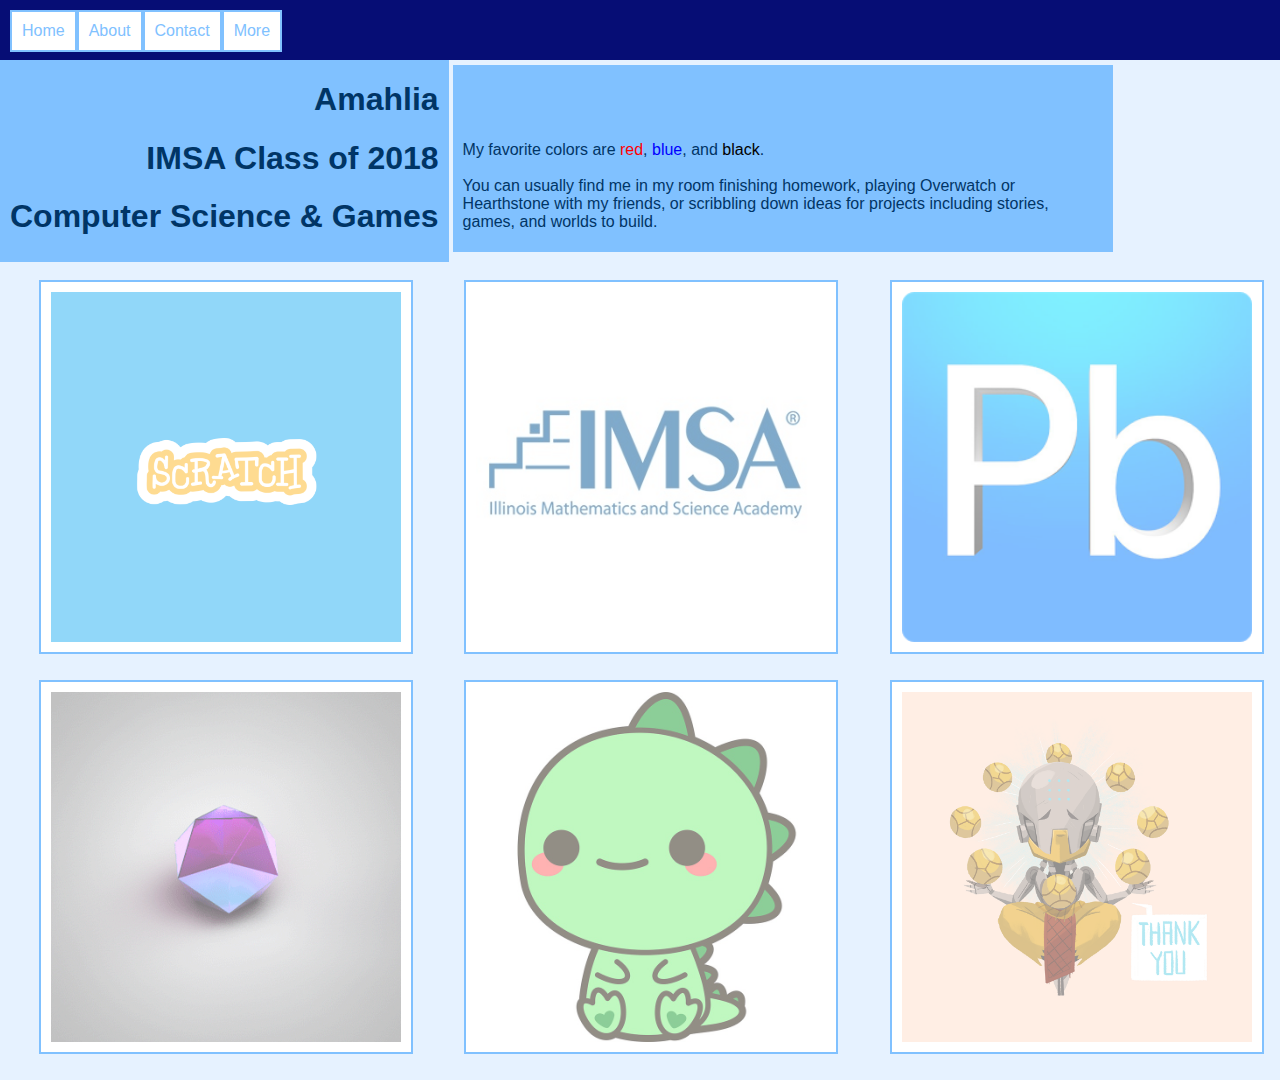
==== aboutme.html @ fbb86a7e "Upload" ====
<?DOCTYPE html>
<head>
  <title>Amahlia</title>
  <link rel="stylesheet" type="text/css" href="aboutme.css">
  <script src="aboutme.js"></script>
</head>
<body>
	<div class="navbar">
		<ul>
			<li><a class="nav" href="home.html" target=_blank>Home</a></li>
			<li><a class="nav" href="aboutme.html" target=_blank>About</a></li>
		 	<li><a class="nav" href="contact.html" target=_blank>Contact</a></li>
		 	<li><a class="nav" href="mybootstrapsite.html" target=_blank>More</a></li>
		</ul>
	</div>
	<div id="divAmahlia"; style="background-color:#80c1ff;color:#003566;">
	 	<h1>Amahlia</h1>
	 	<h1>IMSA Class of 2018</h1>
	 	<h1>Computer Science & Games</h1>
	</div>

	<div id="div1"; style="background-color:#80c1ff;color:#003566;">
	    <p>My favorite colors are <font color="red";>red</font>, <font color="blue";>blue</font>, and <font color="black";>black</font>. </br> </br> You can usually find me in my room finishing homework, playing Overwatch or Hearthstone with my friends, or scribbling down ideas for projects including stories, games, and worlds to build.</p>
	</div>
	<br>
	<br>

	  <div class="divImage">
	  	<a class="img" href="https://scratch.mit.edu/users/mourningstar/" target=_blank><img src="scratch.png" class="imgLink" alt="Scratch" style="width:350px;height:350px;"></a>
	  </div>

	  <div class="divImage">
	  	<a class="img" href="https://imsa.edu/" target=_blank><img src="IMSA.jpg" class="imgLink" alt="IMSA" style="width:350px;height:350px;"></a>
	  </div>

	  <div class="divImage">
	  	<a class="img" href="http://protobowl.com/feynman-sleeping-jupiter" target=_blank><img src="protobowl.png" class="imgLink" alt="Protobowl" style="width:350px;height:350px;"></a>
	  </div>

	  <div class="divImage">
	  	<a class="img" href="https://soundcloud.com/mo_rningstar" target=_blank><img src=gem.gif class="imgLink" alt="Soundcloud" style="width:350px;height:350px;"></a>
	  </div>

	  <div class="divImage">
	  	<a class="img" href="https://musescore.com/mourningstar" target=_blank><img src=dino1.jpg class="imgLink" alt="Musescore" style="width:350px;height:350px;"></a>
	  </div>

	  <div class="divImage">
	  	<a class="img" href="https://www.reddit.com/r/overwatch" target=_blank><img src=zenyatta.png class="imgLink" alt="Overwatch" style="width:350px;height:350px;"></a>
	  </div>
  
  
</body>
</html>
---- aboutme.css ----
body, html {
    height: 100%;
    margin: 0;
    background-color: #e6f2ff;
}

#demo {
  text-align: center;
  position: absolute;
  top: 5%;
  left: 50%;
  transform: translate(-50%, -5%);
  color: black;
}

#info {
	font-family: "Helvetica Neue", Helvetica, Arial, sans-serif;
}

.hero-image {
  background-image: url("moon.jpg");
  height: 100%;
  background-position: center;
  background-repeat: no-repeat;
  background-size: cover;
  position: relative;
}

.hero-text {
  font-family: "Helvetica Neue", Helvetica, Arial, sans-serif;
  text-align: center;
  position: absolute;
  top: 30%;
  left: 50%;
  transform: translate(-50%, -30%);
  color: black;
}

.hero-text button {
  border: none;
  outline: 0;
  display: inline-block;
  padding: 10px 25px;
  color: black;
  background-color: #b8d8f9;
  text-align: center;
  cursor: pointer;

}

.hero-text button:hover {
  color: white;
}


ul {
    list-style-type: none;
    margin: 0;
    padding: 10px;
}

li {
	display: inline-block;
	float:left;
}

.navbar {
	position: fixed;
	margin: 0px;
	width: 100%;
	height: 60px;
    
    background-color: #060d75;
    
}

a.nav:link, visited {
    color: blue;
    font-family: Trebuchet, sans-serif;
    text-decoration: none;
    background-color: #FFFFFF;
    border: 2px solid #80c1ff;
    color: #80c1ff;
    padding: 10px;
    text-align: center; 
    text-decoration: none;
    display: inline-block;
}

a.nav:hover, active {
    color: white;
    background-color: #fc94c8;

}

#divAmahlia {
	max-width: 50%;
	padding-top: 60px;
	margin:auto;
	font-family: Trebuchet, sans-serif;
	padding-left: 10px;
	padding-right: 10px;
	padding-bottom: 5px;
	text-align: right;
	display: inline-block;
		
}

#div1 {
	max-width: 50%;
	padding-top: 60px;
	margin:auto;
	font-family: Trebuchet, sans-serif;
	padding-left: 10px;
	padding-right: 10px;
	padding-bottom: 5px;
	text-align: left;
	display: inline-block;
	
	
}

.divImage {
	float: left;
	margin-left: 2%;
	font-family: Trebuchet, sans-serif;
	text-align: center;
	display: inline-block;
	
	width:400px; 
	height:400px;
	}



.imgLink {
	opacity: 0.5;
}

a.img {

}

a.img:link, visited {
    color: blue;
    font-family: Trebuchet, sans-serif;
    text-decoration: none;
    background-color: #FFFFFF;
    border: 2px solid #80c1ff;
    color: #80c1ff;
    padding: 10px;
    text-align: center; 
    text-decoration: none;
    display: inline-block;
}

a.img:hover, active {
    color: black;
    background-color: #fc94c8;
}

#contactHeader {
	padding-top: 80px;
}
#input {

}

#medium {

}

#map {
	height: 400px;
    
    max-width: 500px;
    float: right;
}
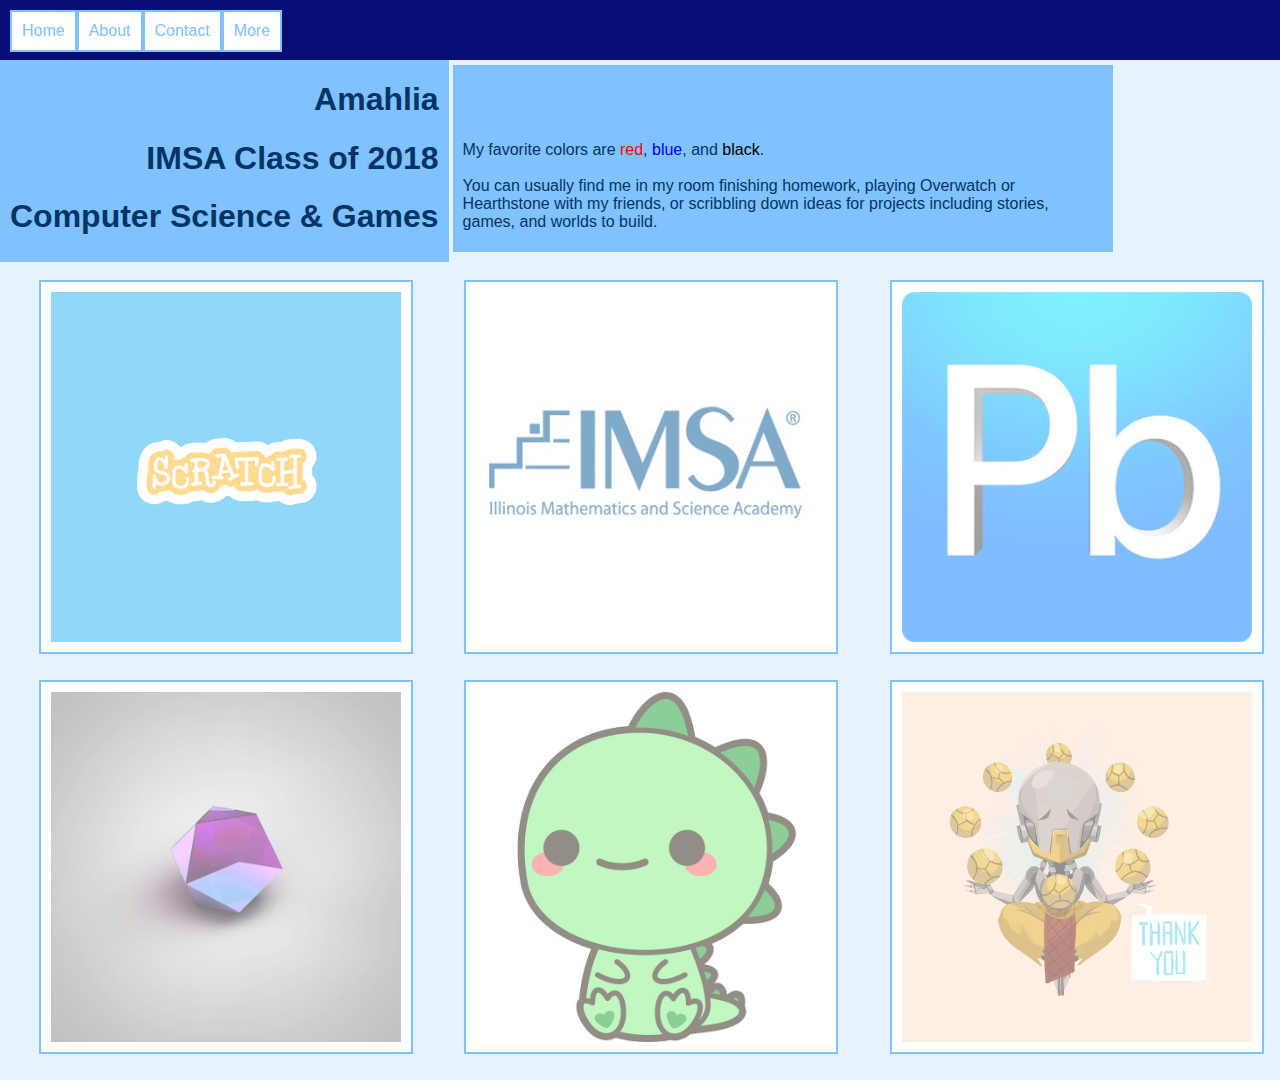
==== commit 02dea265: "renamed home as index" ====
--- a/aboutme.html
+++ b/aboutme.html
@@ -7,7 +7,7 @@
 <body>
 	<div class="navbar">
 		<ul>
-			<li><a class="nav" href="home.html" target=_blank>Home</a></li>
+			<li><a class="nav" href="index.html" target=_blank>Home</a></li>
 			<li><a class="nav" href="aboutme.html" target=_blank>About</a></li>
 		 	<li><a class="nav" href="contact.html" target=_blank>Contact</a></li>
 		 	<li><a class="nav" href="mybootstrapsite.html" target=_blank>More</a></li>
